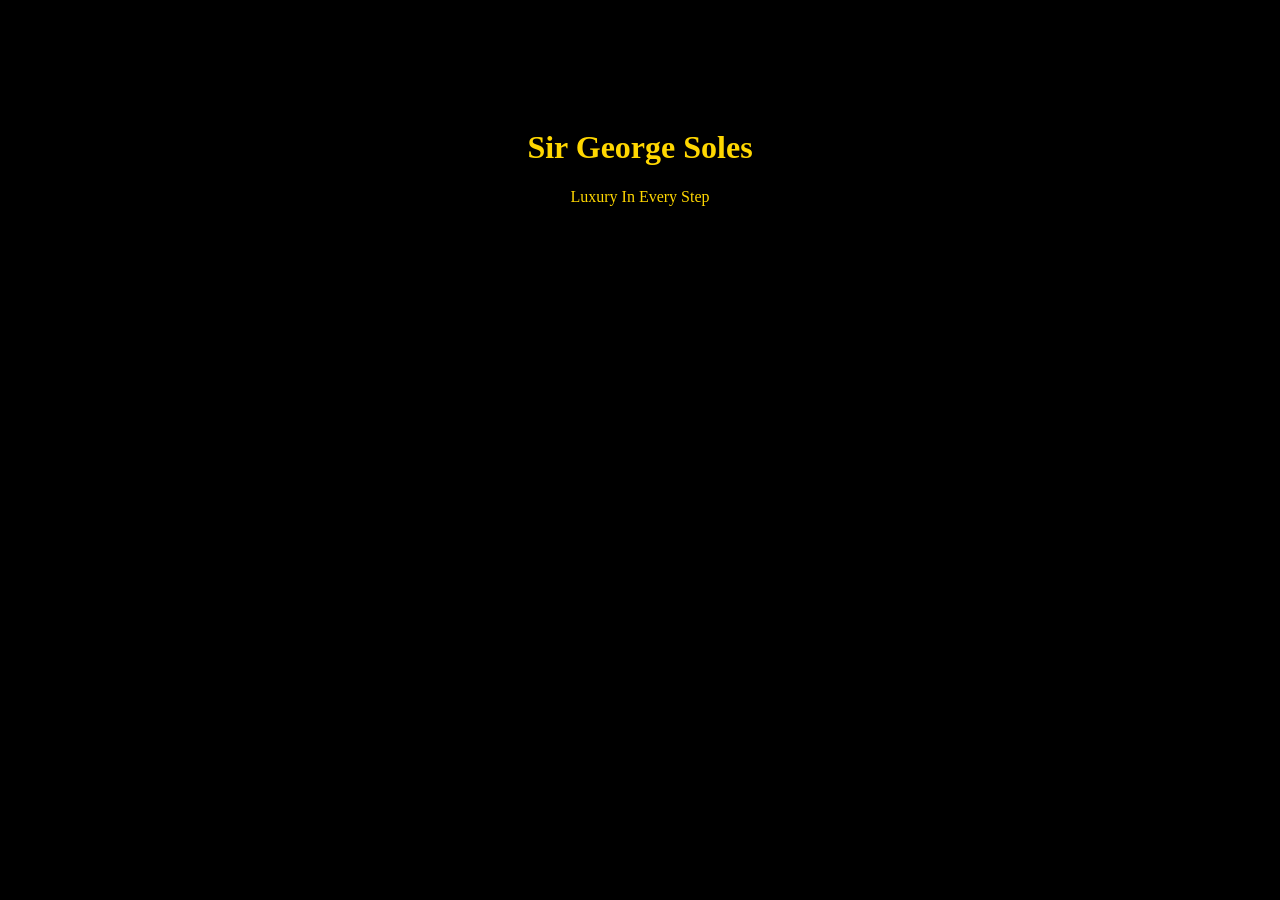
==== index.html @ 63874627 "Create index.html" ====
<!DOCTYPE html>
<html>
<head>
    <title>Sir George Soles</title>
</head>
<body style="background:black;color:gold;text-align:center;padding-top:100px;">
    <h1>Sir George Soles</h1>
    <p>Luxury In Every Step</p>
</body>
</html>
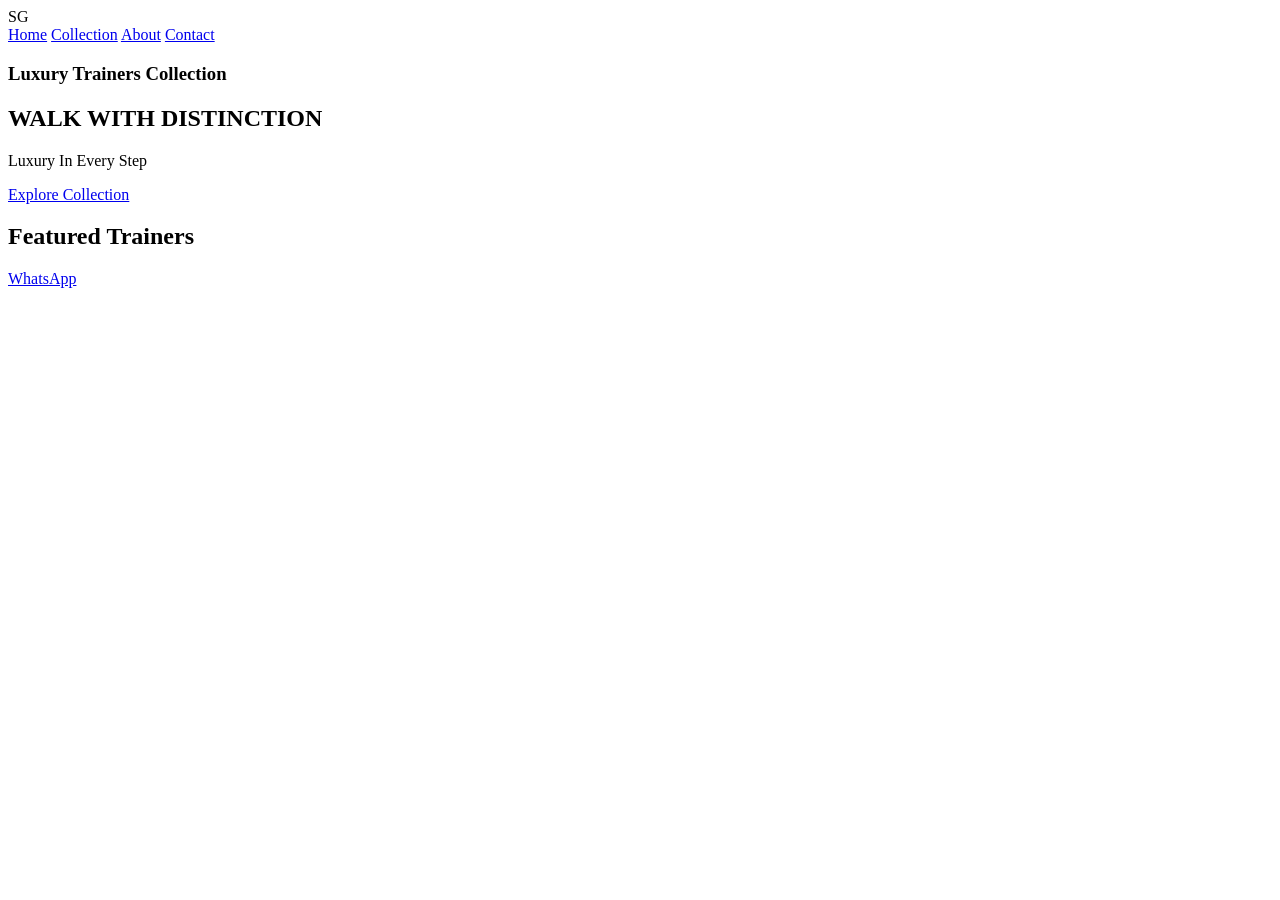
==== commit e9b656ce: "Add files via upload" ====
--- a/index.html
+++ b/index.html
@@ -1,10 +1,35 @@
 <!DOCTYPE html>
-<html>
-<head>
-    <title>Sir George Soles</title>
+<html><head>
+<meta charset="utf-8"><meta name="viewport" content="width=device-width,initial-scale=1">
+<title>Sir George Soles</title>
+<link rel="stylesheet" href="css/style.css">
 </head>
-<body style="background:black;color:gold;text-align:center;padding-top:100px;">
-    <h1>Sir George Soles</h1>
-    <p>Luxury In Every Step</p>
-</body>
-</html>
+<body>
+<header>
+<div class="logo">SG</div>
+<nav>
+<a href="index.html">Home</a>
+<a href="products.html">Collection</a>
+<a href="about.html">About</a>
+<a href="contact.html">Contact</a>
+</nav>
+</header>
+
+<section class="hero">
+<div>
+<h3>Luxury Trainers Collection</h3>
+<h1>WALK WITH DISTINCTION</h1>
+<p>Luxury In Every Step</p>
+<a class="btn" href="products.html">Explore Collection</a>
+</div>
+</section>
+
+<section class="featured">
+<h2>Featured Trainers</h2>
+<div id="featured-products"></div>
+</section>
+
+<a class="whatsapp" href="https://wa.me/447700900123">WhatsApp</a>
+
+<script src="js/products.js"></script>
+</body></html>
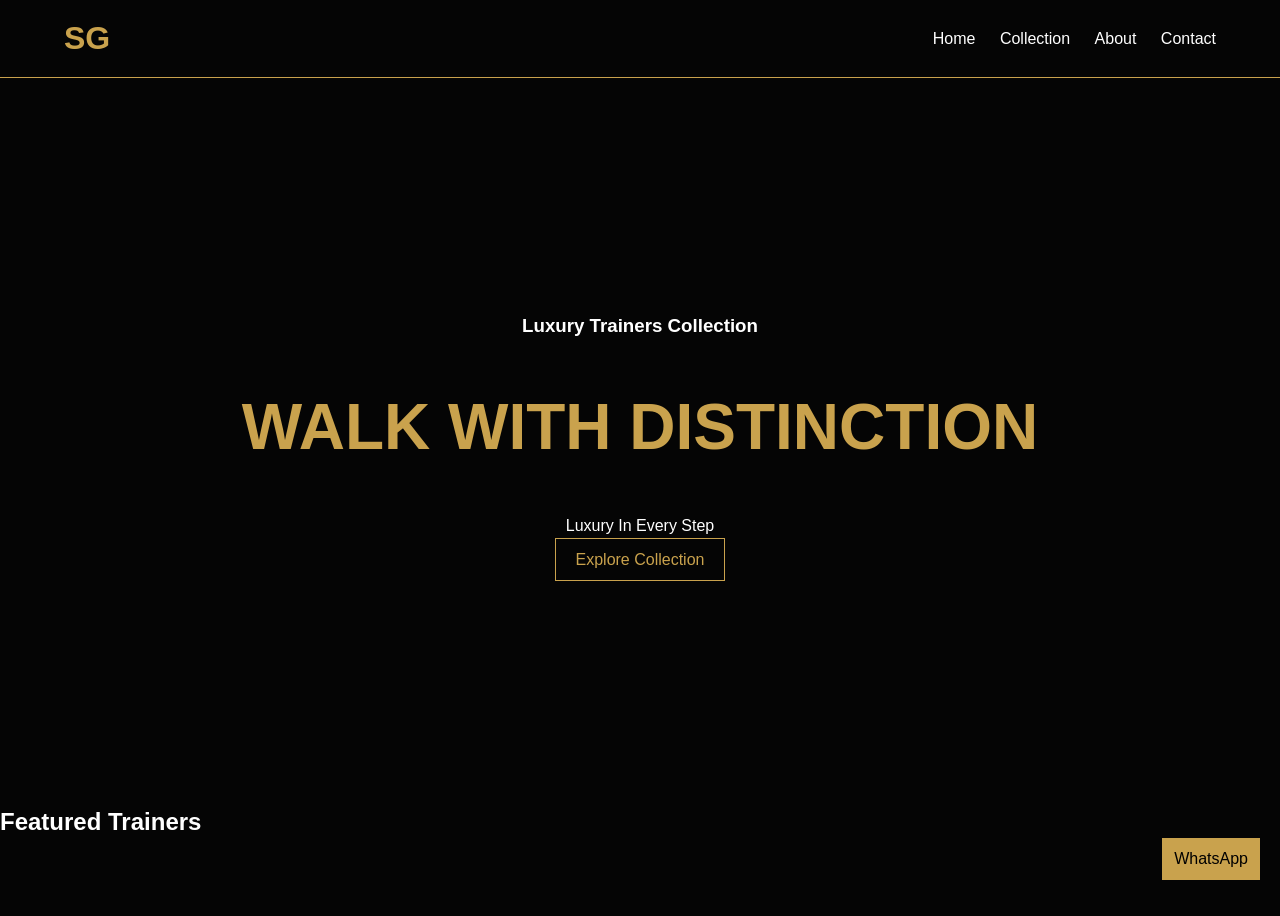
==== commit 59813c55: "Update index.html" ====
--- a/index.html
+++ b/index.html
@@ -2,7 +2,7 @@
 <html><head>
 <meta charset="utf-8"><meta name="viewport" content="width=device-width,initial-scale=1">
 <title>Sir George Soles</title>
-<link rel="stylesheet" href="css/style.css">
+<link rel="stylesheet" href="style.css">
 </head>
 <body>
 <header>
@@ -31,5 +31,5 @@
 
 <a class="whatsapp" href="https://wa.me/447700900123">WhatsApp</a>
 
-<script src="js/products.js"></script>
-</body></html>+<script src="products.js"></script>
+</body></html>
--- a/style.css
+++ b/style.css
@@ -0,0 +1,17 @@
+
+:root{--gold:#C9A24D;--bg:#050505;}
+body{margin:0;background:var(--bg);color:white;font-family:Arial,sans-serif}
+header{display:flex;justify-content:space-between;align-items:center;padding:20px 5%;border-bottom:1px solid var(--gold)}
+.logo{color:var(--gold);font-size:2rem;font-weight:bold}
+nav a{color:white;text-decoration:none;margin-left:20px}
+.hero{min-height:70vh;display:flex;align-items:center;justify-content:center;text-align:center;padding:40px}
+.hero h1{font-size:4rem;color:var(--gold)}
+.btn{border:1px solid var(--gold);padding:12px 20px;color:var(--gold);text-decoration:none}
+.center{text-align:center}
+.grid,#featured-products{display:grid;grid-template-columns:repeat(auto-fit,minmax(260px,1fr));gap:20px;padding:30px}
+.card{background:#111;border:1px solid #222;padding:15px}
+.card img{width:100%;height:250px;object-fit:cover}
+.price{color:var(--gold)}
+.whatsapp{position:fixed;bottom:20px;right:20px;background:var(--gold);color:black;padding:12px;text-decoration:none}
+.page{padding:5%}
+@media(max-width:768px){.hero h1{font-size:2.2rem}}
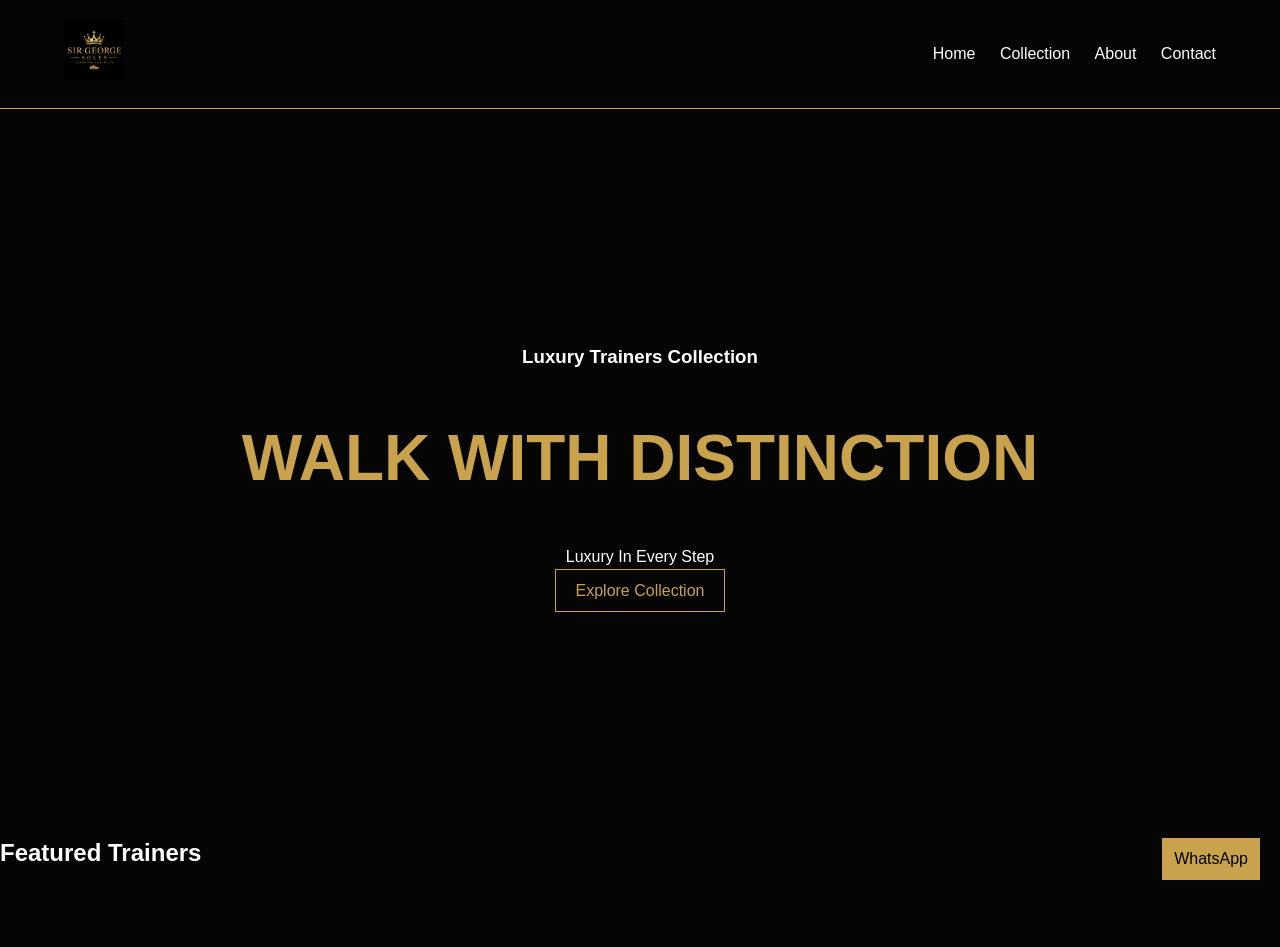
==== commit d39e69d7: "Update index.html" ====
--- a/index.html
+++ b/index.html
@@ -6,7 +6,9 @@
 </head>
 <body>
 <header>
-<div class="logo">SG</div>
+<div class="logo">
+  <img src="Sir George Logo.png" alt="Sir George Soles" height="60">
+</div>
 <nav>
 <a href="index.html">Home</a>
 <a href="products.html">Collection</a>
